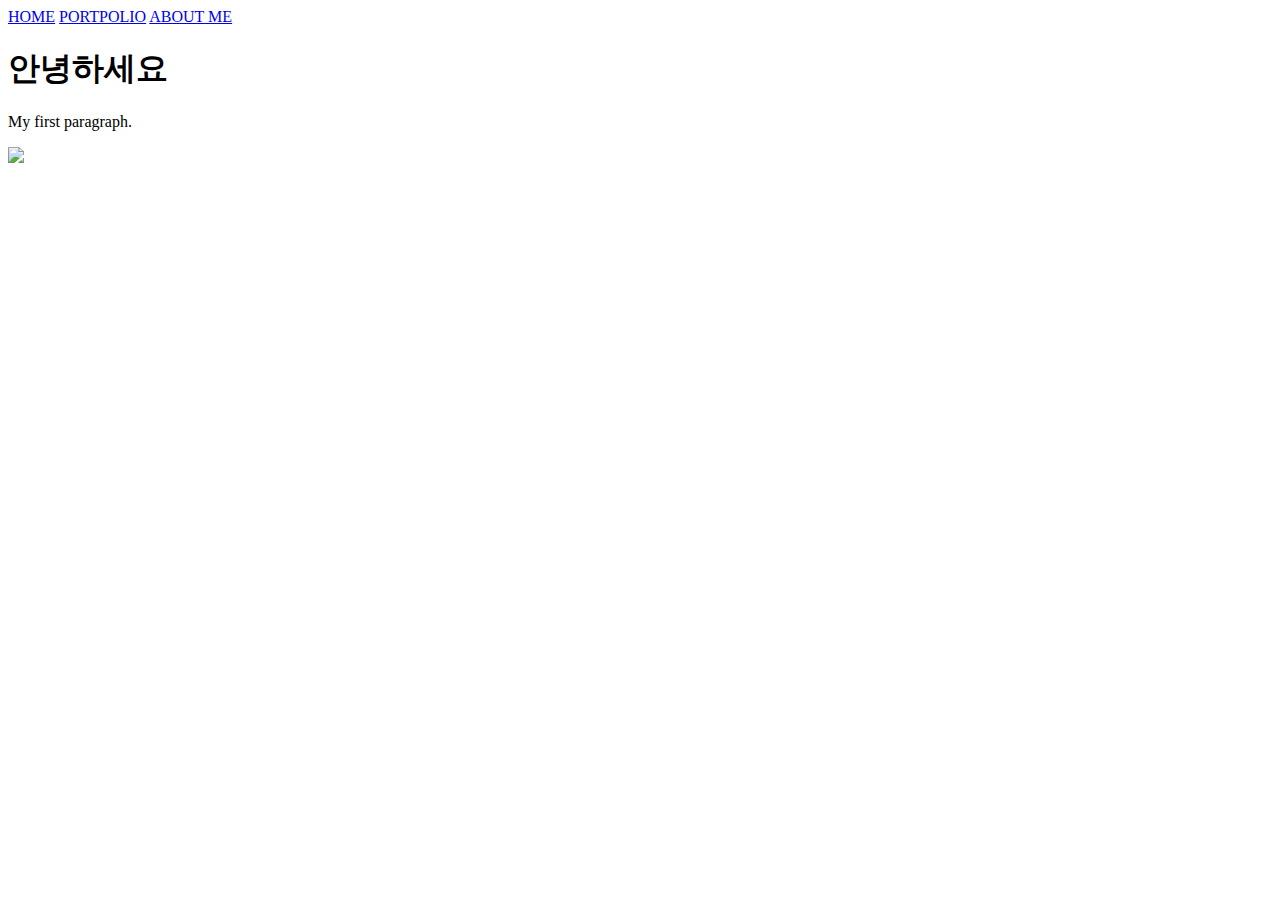
==== index.html @ 9235dc6d "made 3 pages" ====
<!DOCTYPE html>
<html lang="en">
<head>
    <meta charset="UTF-8">
    <title>홈페이지</title>
    <style>
    
    </style>
</head>
<body>
    <nav>
        <a href="index.html">HOME</a>
        <a href="portpolio.html">PORTPOLIO</a>
        <a href="about_me.html">ABOUT ME</a>
    </nav>

    <h1>안녕하세요</h1>
    <p>My first paragraph.</p>
    
    <img width="500px", src="https://cdn.pixabay.com/photo/2016/03/26/18/23/bread-1281053_1280.jpg">
    
</body>
</html>
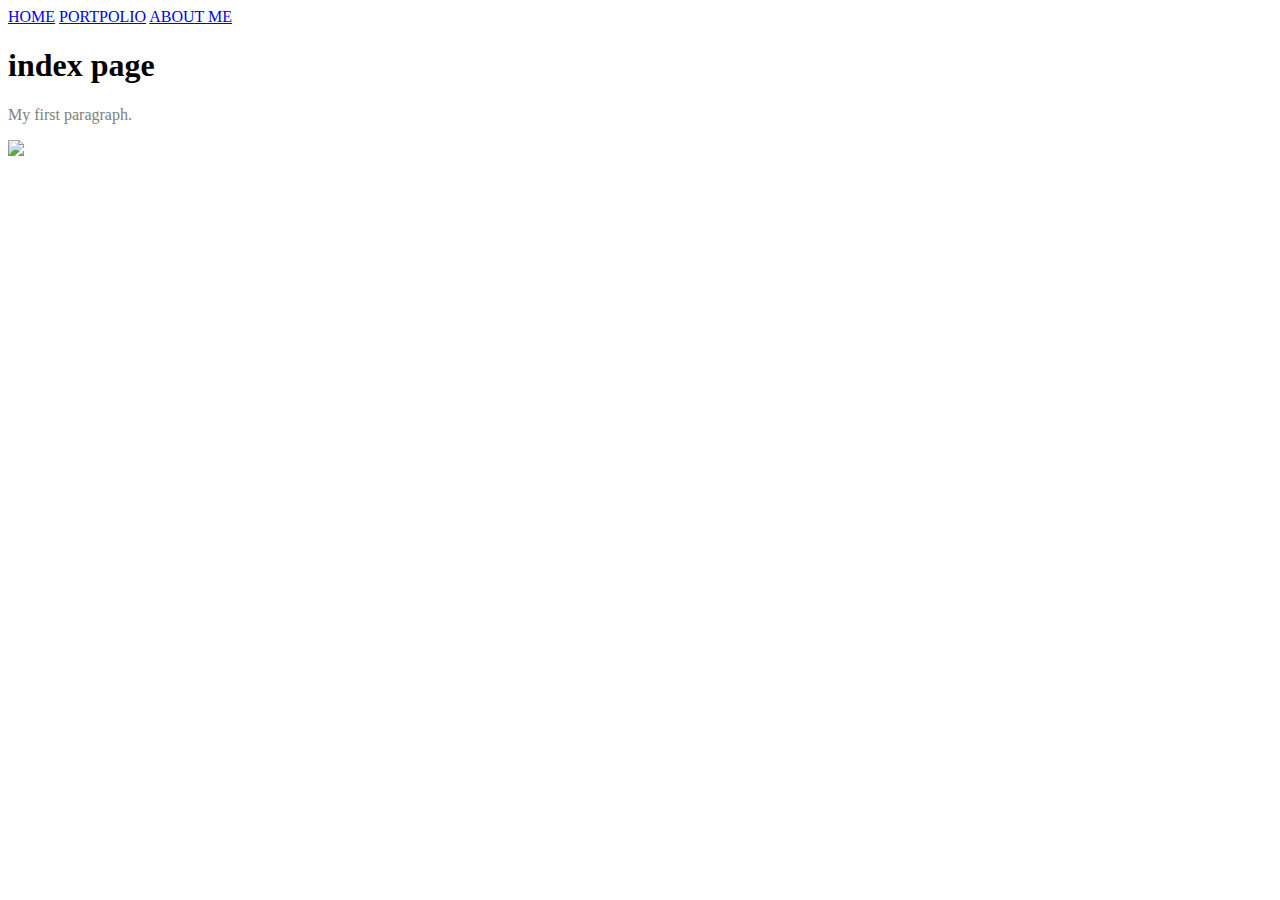
==== commit ce4331aa: "css파일 적용" ====
--- a/index.html
+++ b/index.html
@@ -3,9 +3,7 @@
 <head>
     <meta charset="UTF-8">
     <title>홈페이지</title>
-    <style>
-    
-    </style>
+    <link rel="stylesheet" href="basic_style.css">
 </head>
 <body>
     <nav>
@@ -14,7 +12,7 @@
         <a href="about_me.html">ABOUT ME</a>
     </nav>
 
-    <h1>안녕하세요</h1>
+    <h1>index page</h1>
     <p>My first paragraph.</p>
     
     <img width="500px", src="https://cdn.pixabay.com/photo/2016/03/26/18/23/bread-1281053_1280.jpg">
--- a/basic_style.css
+++ b/basic_style.css
@@ -0,0 +1,9 @@
+h1{
+    color: ;
+}
+p{
+    color: gray;
+}
+img{
+    width: 500px
+}